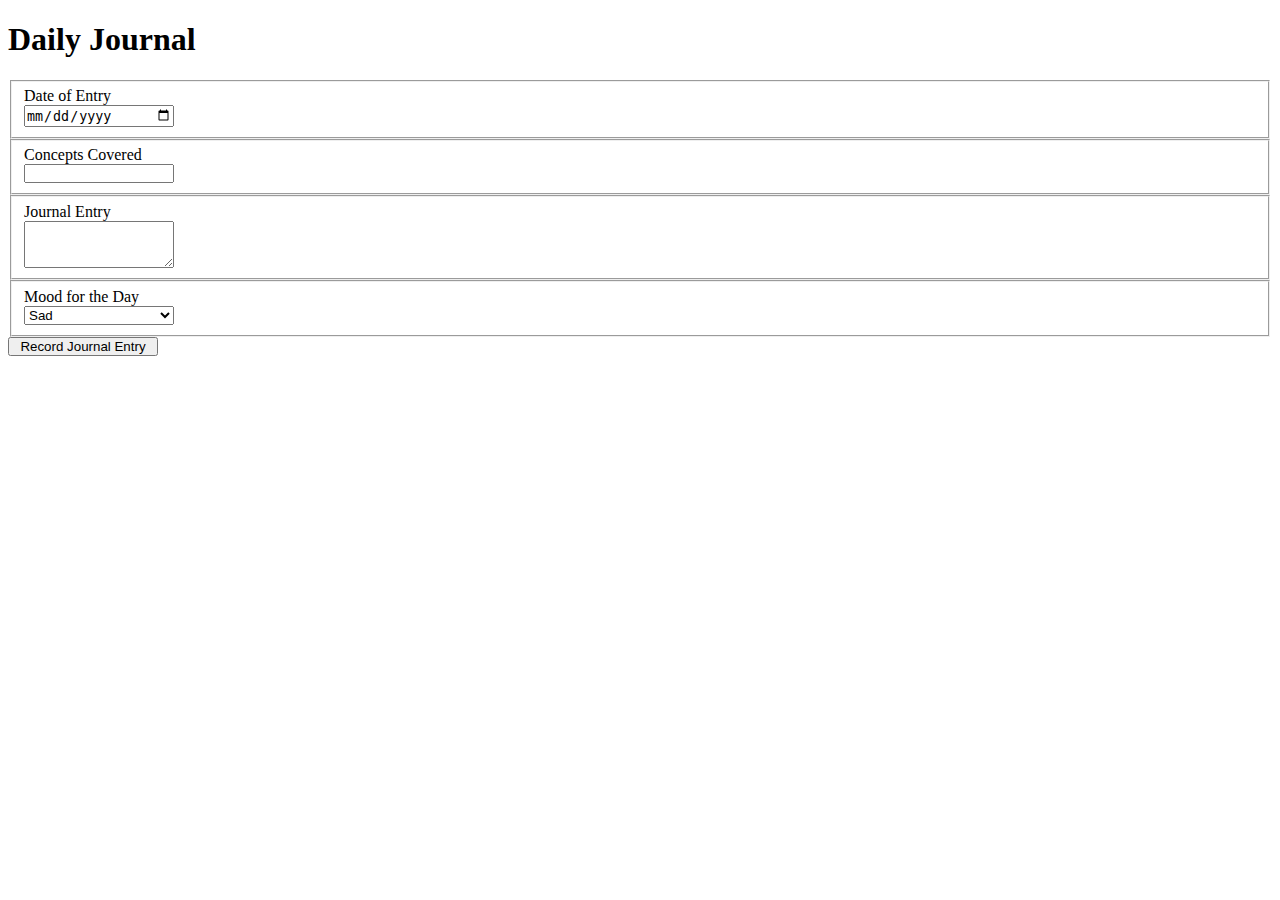
==== src/index.html @ 57231249 "title change on index" ====
<!DOCTYPE html>
<html lang="en">
  <head>
    <meta charset="UTF-8" />
    <meta name="viewport" content="width=device-width, initial-scale=1.0" />
    <title>Terra's Daily Journal</title>
    <link rel="stylesheet" href="styles/journal.css" />
  </head>
  <body>
    <h1>Daily Journal</h1>
    <form action="">
      <fieldset>
        <label for="journalDate">Date of Entry</label>
        <input type="date" name="journalDate" id="journalDate" />
      </fieldset>

      <fieldset>
        <label for="journalConcepts">Concepts Covered</label>
        <input type="text" name="journalConcepts" id="journalConcepts" />
      </fieldset>

      <fieldset>
        <label for="journalEntry">Journal Entry</label>
        <!-- <input type="textarea" name="journalEntry" id="journalEntry" /> -->
        <textarea rows="3" cols="25" name="journalEntry" id="journalEntry">
        </textarea>
      </fieldset>

      <fieldset>
        <label for="journalMood">Mood for the Day</label>
        <select id="journalMood">
          <option value="1">Sad</option>
          <option value="2">Happy</option>
          <option value="3">Excited</option>
          <option value="4">Scared</option>
          <option value="5">vexed</option>
          <option value="6">anxious</option>
          <option value="7">proud</option>
          <option value="8">angry</option>
          <option value="9">embarassed</option>
          <option value="10">let down</option>
          <option value="11">alone/option> </option
          ><option value="12">stupid</option>
          <option value="13">encouraged</option>
          <option value="14">enlightened</option>
          <option value="15">humbled</option>
          <option value="16">numb</option>
          <option value="17">elated</option>
          <option value="18">salty</option>
          <option value="19">decent</option>
          <option value="20">smart</option>
          <option value="21">pretty good</option>
        </select>
      </fieldset>

      <input type="button" value="Record Journal Entry" />
    </form>
  </body>
</html>
---- src/styles/journal.css ----
fieldset {
  display: flex;
  flex-direction: column;
}



input,
textarea,
select,
button {
  width: 150px;
  padding: 0;
  margin: 0;
  box-sizing: border-box;
}
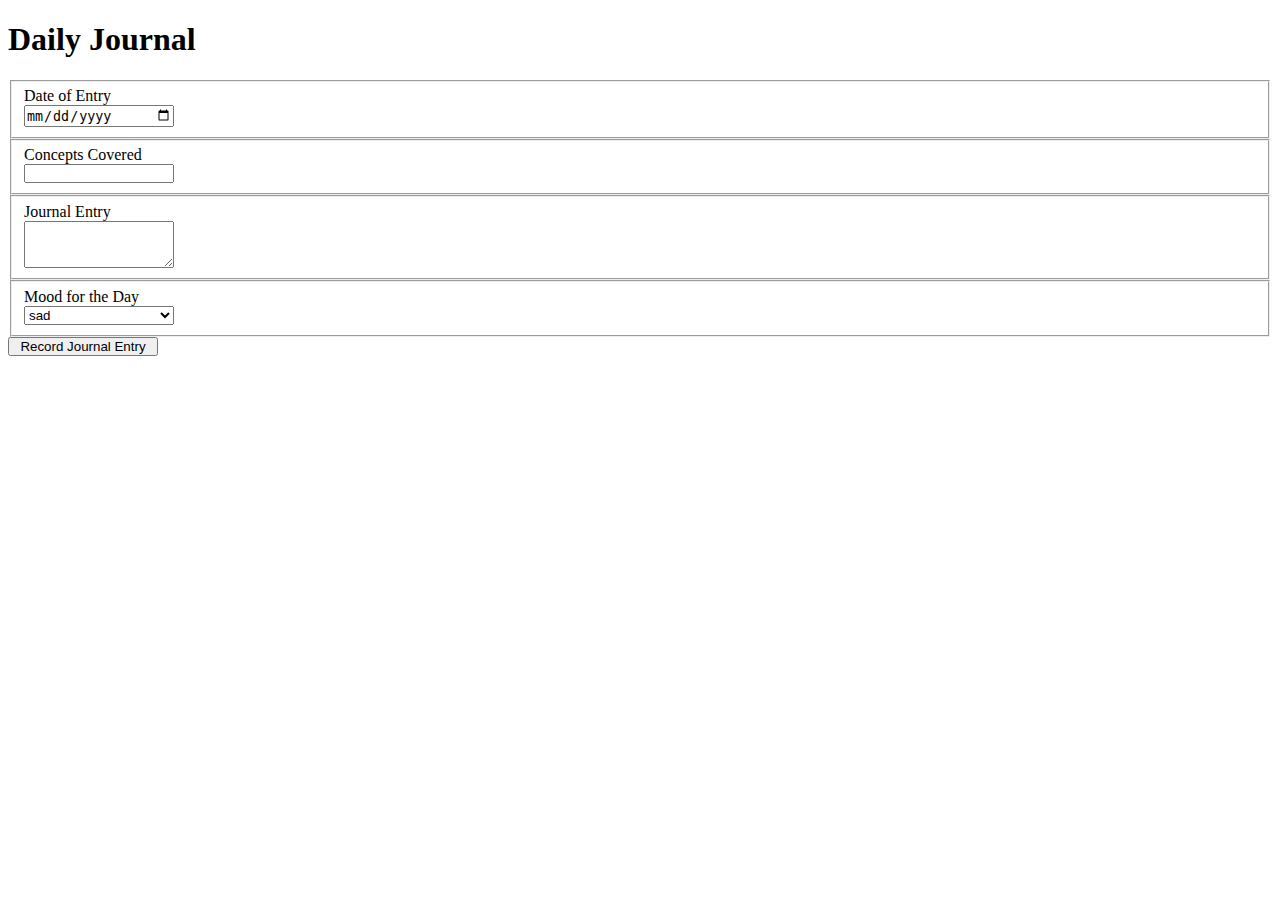
==== commit 2cd3ae6b: "fixed option element typo and added extra emotion options" ====
--- a/src/index.html
+++ b/src/index.html
@@ -29,18 +29,18 @@
       <fieldset>
         <label for="journalMood">Mood for the Day</label>
         <select id="journalMood">
-          <option value="1">Sad</option>
-          <option value="2">Happy</option>
-          <option value="3">Excited</option>
-          <option value="4">Scared</option>
+          <option value="1">sad</option>
+          <option value="2">happy</option>
+          <option value="3">excited</option>
+          <option value="4">scared</option>
           <option value="5">vexed</option>
           <option value="6">anxious</option>
           <option value="7">proud</option>
           <option value="8">angry</option>
           <option value="9">embarassed</option>
           <option value="10">let down</option>
-          <option value="11">alone/option> </option
-          ><option value="12">stupid</option>
+          <option value="11">alone</option>
+          <option value="12">stupid</option>
           <option value="13">encouraged</option>
           <option value="14">enlightened</option>
           <option value="15">humbled</option>
@@ -50,10 +50,14 @@
           <option value="19">decent</option>
           <option value="20">smart</option>
           <option value="21">pretty good</option>
+          <option value="22">panicked</option>
+          <option value="23">hopeless</option>
+          <option value="24">hopefull</option>
         </select>
       </fieldset>
 
       <input type="button" value="Record Journal Entry" />
     </form>
   </body>
+  <script src="journal.js"></script>
 </html>
